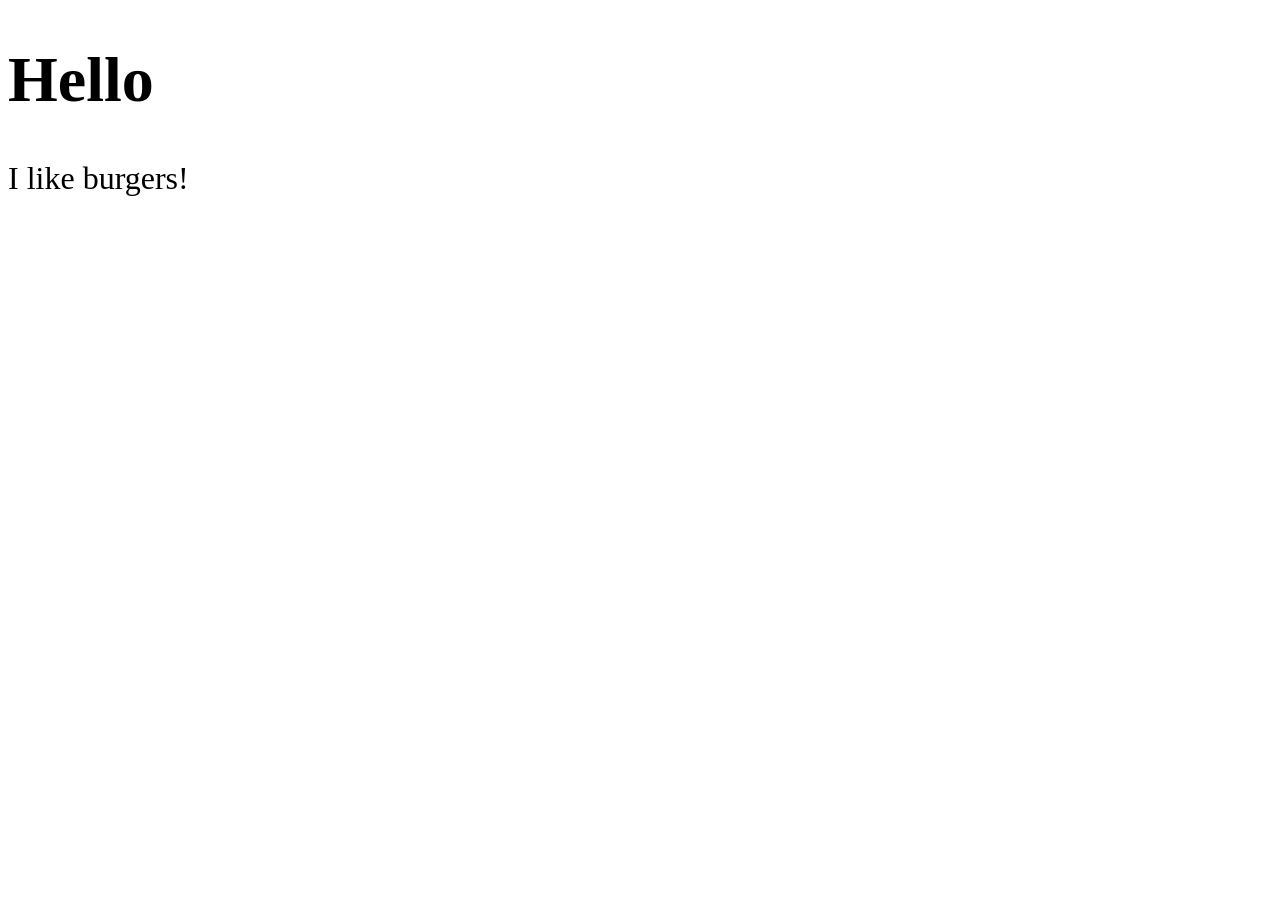
==== JS-Beginner/index.html @ b107cfd8 "Created:     -JS-Beginner/index.html     -JS-Beginner/index.js     -JS-Beginner/style.css Updated:  " ====
<!DOCTYPE html>
<html lang="en">
<head>
    <meta charset="UTF-8">
    <meta name="viewport" content="width=device-width, initial-scale=1.0">
    <title>My Website</title>
    <link rel="stylesheet" href="../JS-Beginner/style.css">
</head>
<body>
    <h1 id="myH1"></h1>
    <p id="myP"></p>
    <script src="../JS-Beginner/index.js"></script>
</body>
</html>
---- JS-Beginner/style.css ----
body {
    font-family: Verdana;
    font-size: 2em;
}
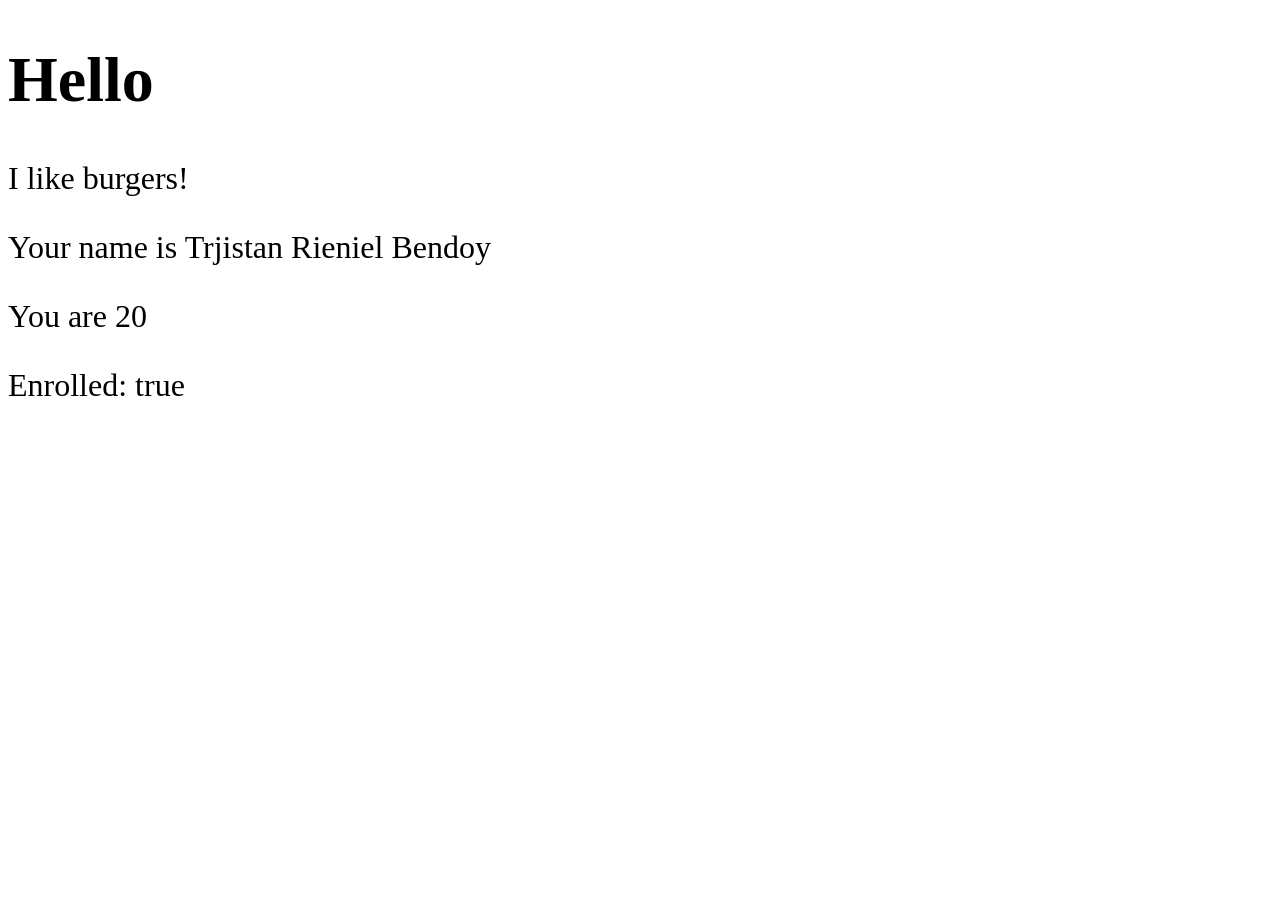
==== commit b3df7255: "Updated some files:     -JS-Beginner/index.html     -JS-Beginner/index.js" ====
--- a/JS-Beginner/index.html
+++ b/JS-Beginner/index.html
@@ -9,6 +9,11 @@
 <body>
     <h1 id="myH1"></h1>
     <p id="myP"></p>
+
+    <p id="p-1"></p>
+    <p id="p-2"></p>
+    <p id="p-3"></p>
+
     <script src="../JS-Beginner/index.js"></script>
 </body>
 </html>
